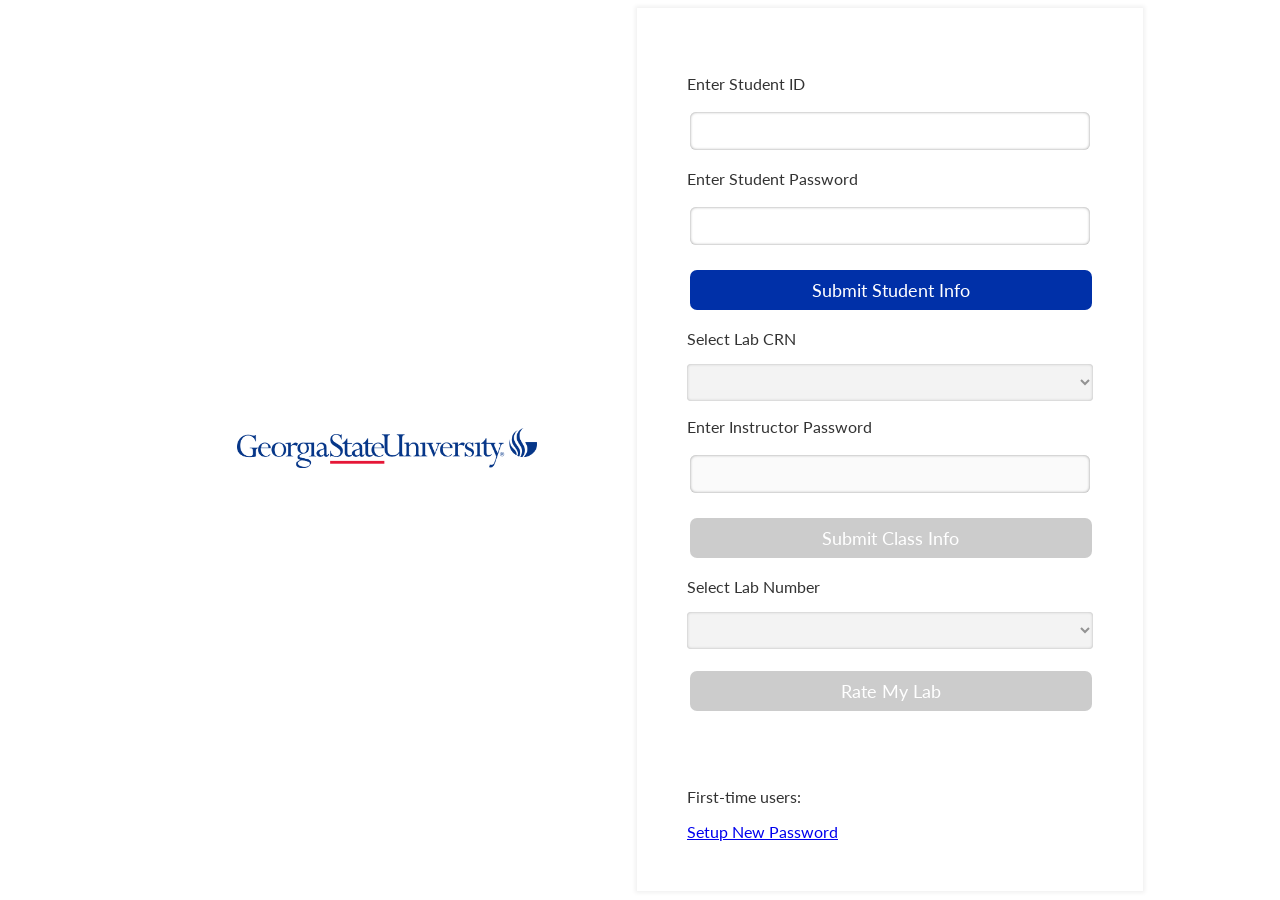
==== login.html @ b2efb33a "restructure folders, remove old tests" ====
<!DOCTYPE html>
<html lang="en">
<head>
    <meta charset="utf-8" />
    <title>Student Login</title>
    <link rel="stylesheet" type="text/css" href="login.css">
    <link href="https://fonts.googleapis.com/css2?family=Lato&display=swap" rel="stylesheet">
    <script src="login.js"></script>
</head>
<body>
    <div class="login">
        <div class="login_left">
            <img src="gsu-logo.png" />
        </div>
        <div class="login_right">
            <form id="input-form" action="login.php" method="POST">
                <p>Enter Student ID</p>
                <input type="text" size="35" maxlength="30" name="student_id" id="student_id" required/>
                <p>Enter Student Password</p>
                <input type="password" size="35" maxlength="30" name="student_password" id="student_password" required />
                <br><br>
                <input type="button" id="student-button" onclick="SubmitStudentData();" value="Submit Student Info" />
                <p>Select Lab CRN</p>
                <select name="crn_dropdown" id="crn_dropdown" disabled></select>
                <p>Enter Instructor Password</p>
                <input type="password" size="35" maxlength="30" name="teacher_password" id="teacher_password" disabled />
                <br><br>
                <input type="button" id="class-button" onclick="SubmitClassData();" value="Submit Class Info" disabled />
                <p>Select Lab Number</p>
                <select name="lab_dropdown" id="lab_dropdown" disabled></select>
                <br><br>
                <input type="submit" id="rate-button" value="Rate My Lab" disabled />
            </form>
            <br><br><br>
            <p>First-time users:</p>
            <a href="new-login.html">Setup New Password</a>
        </div>
    </div>
</body>
</html>
---- login.css ----
.login {
    display: flex;
    justify-content: center;
    align-items: center;
    flex-wrap: wrap;
    height: 97vh;
    font-family: 'Lato', sans-serif;
    font-size: 16px;
    color: #333333;
}

.login_left {
    padding: 100px;
}

.login_left img {
    width: 300px;
}

.login_right {
    box-shadow: 0px 0px 4px 2px #f1f1f1;
    padding: 50px;
}

.login_right h1 {
    text-align: center;
    font-weight: 700;
    font-size: 36px;
    color: #555555;
    margin-bottom: 50px;
}

.login_right input {
    width: 380px;
    height: 36px;
    border: none;
    border-radius: 6px;
    box-shadow: inset 0px 0px 3px #939393;
    margin: 3px;
    padding: 1px 10px;
    font-family: 'Lato', sans-serif;
    font-size: 16px;
    color: #666666;
}

input:focus{
    box-shadow: inset 0px 0px 5px #52a2fb;
}

input[type=button],input[type=submit] {
    width: 99%;
    height: 40px;
    background-color: #0030a8;
    border-radius: 7px;
    color: white;
    box-shadow: none;
    font-family: 'Lato', sans-serif;
    font-size: 18px;
}

input[type=button]:hover,input[type=submit]:hover {
    background-color: #306ea8;
}

input[type=button]:disabled,input[type=submit]:disabled{
    background: #cccccc;
}

select {
    width: 100%;
    height: 37px;
    border: none;
    border-radius: 4px;
    box-shadow: inset 0px 0px 3px #939393;
    padding: 1px 10px;
    font-family: 'Lato', sans-serif;
    font-size: 16px;
    color: #666666;
}
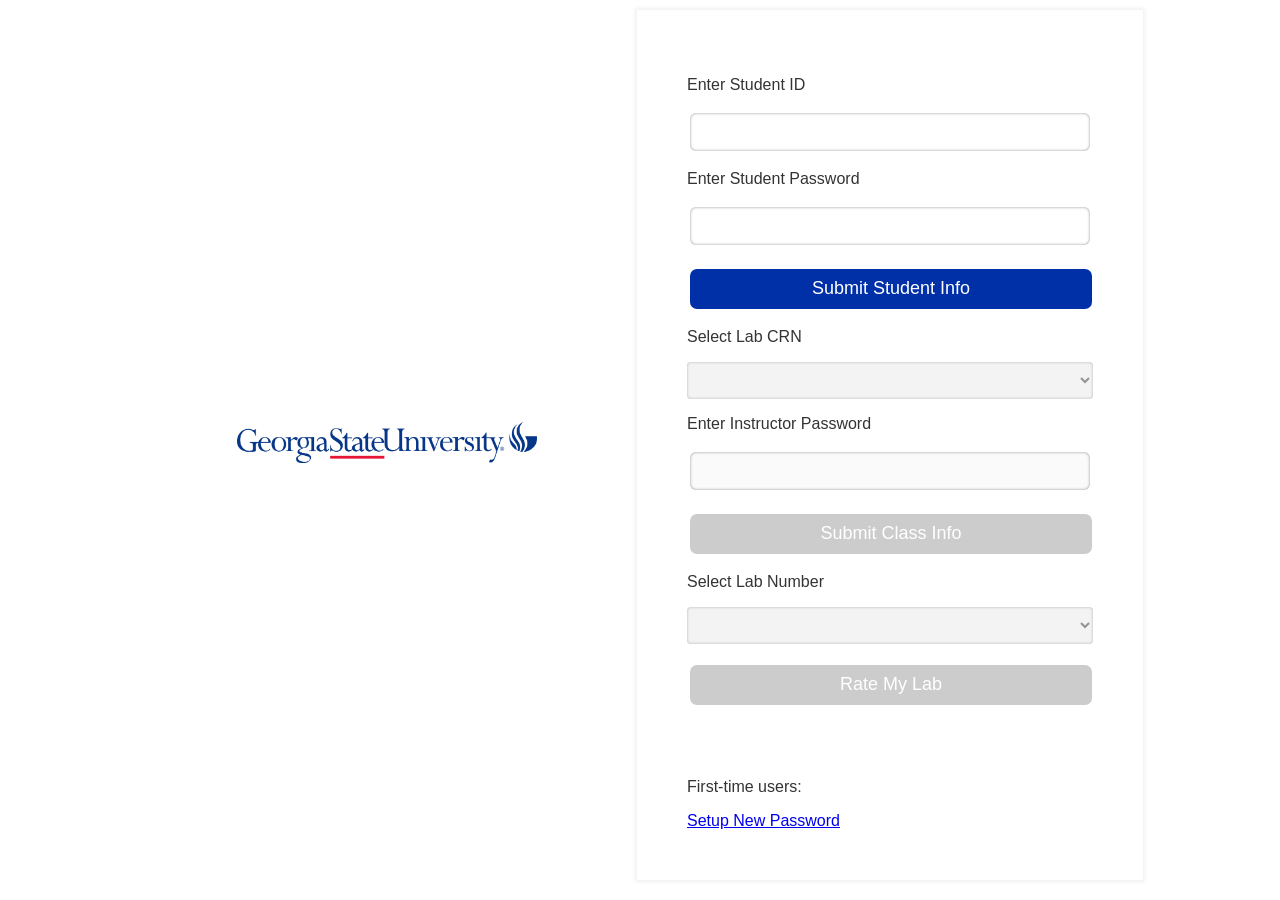
==== commit 5f59145f: "fixed login javascript errors in chrome" ====
--- a/login.html
+++ b/login.html
@@ -1,31 +1,34 @@
 <!DOCTYPE html>
 <html lang="en">
 <head>
-    <meta charset="utf-8" />
+    <meta charset="utf-8" 
+        http-equiv="Content-Security-Policy" 
+        content="style-src 'self' https://fonts.googleapis.com; font-src 'self' https://fonts.gstatic.com"/>
     <title>Student Login</title>
-    <link rel="stylesheet" type="text/css" href="login.css">
+    <link rel="icon" type="image/png" href="img/favicon.png">
+    <link rel="stylesheet" type="text/css" href="login-style.css">
     <link href="https://fonts.googleapis.com/css2?family=Lato&display=swap" rel="stylesheet">
-    <script src="login.js"></script>
+    <script src="login-script.js"></script>
 </head>
 <body>
     <div class="login">
         <div class="login_left">
-            <img src="gsu-logo.png" />
+            <img src="img/gsu-logo.png" />
         </div>
         <div class="login_right">
-            <form id="input-form" action="login.php" method="POST">
+            <form id="input-form" action="login-to-grid.php" method="POST">
                 <p>Enter Student ID</p>
                 <input type="text" size="35" maxlength="30" name="student_id" id="student_id" required/>
                 <p>Enter Student Password</p>
                 <input type="password" size="35" maxlength="30" name="student_password" id="student_password" required />
                 <br><br>
-                <input type="button" id="student-button" onclick="SubmitStudentData();" value="Submit Student Info" />
+                <input type="button" id="student-button" value="Submit Student Info" />
                 <p>Select Lab CRN</p>
                 <select name="crn_dropdown" id="crn_dropdown" disabled></select>
                 <p>Enter Instructor Password</p>
                 <input type="password" size="35" maxlength="30" name="teacher_password" id="teacher_password" disabled />
                 <br><br>
-                <input type="button" id="class-button" onclick="SubmitClassData();" value="Submit Class Info" disabled />
+                <input type="button" id="class-button" value="Submit Class Info" disabled />
                 <p>Select Lab Number</p>
                 <select name="lab_dropdown" id="lab_dropdown" disabled></select>
                 <br><br>
--- a/login-style.css
+++ b/login-style.css
@@ -0,0 +1,79 @@
+.login {
+    display: flex;
+    justify-content: center;
+    align-items: center;
+    flex-wrap: wrap;
+    height: 97vh;
+    font-family: 'Lato', sans-serif;
+    font-size: 16px;
+    color: #333333;
+}
+
+.login_left {
+    padding: 100px;
+}
+
+.login_left img {
+    width: 300px;
+}
+
+.login_right {
+    box-shadow: 0px 0px 4px 2px #f1f1f1;
+    padding: 50px;
+}
+
+.login_right h1 {
+    text-align: center;
+    font-weight: 700;
+    font-size: 36px;
+    color: #555555;
+    margin-bottom: 50px;
+}
+
+.login_right input {
+    width: 380px;
+    height: 36px;
+    border: none;
+    border-radius: 6px;
+    box-shadow: inset 0px 0px 3px #939393;
+    margin: 3px;
+    padding: 1px 10px;
+    font-family: 'Lato', sans-serif;
+    font-size: 16px;
+    color: #666666;
+}
+
+input:focus{
+    box-shadow: inset 0px 0px 5px #52a2fb;
+}
+
+input[type=button],input[type=submit] {
+    width: 99%;
+    height: 40px;
+    background-color: #0030a8;
+    border-radius: 7px;
+    color: white;
+    box-shadow: none;
+    font-family: 'Lato', sans-serif;
+    font-size: 18px;
+}
+
+input[type=button]:hover,input[type=submit]:hover {
+    background-color: #306ea8;
+}
+
+input[type=button]:disabled,input[type=submit]:disabled{
+    background: #cccccc;
+}
+
+select {
+    width: 100%;
+    height: 37px;
+    border: none;
+    border-radius: 4px;
+    box-shadow: inset 0px 0px 3px #939393;
+    padding: 1px 10px;
+    font-family: 'Lato', sans-serif;
+    font-size: 16px;
+    color: #666666;
+}
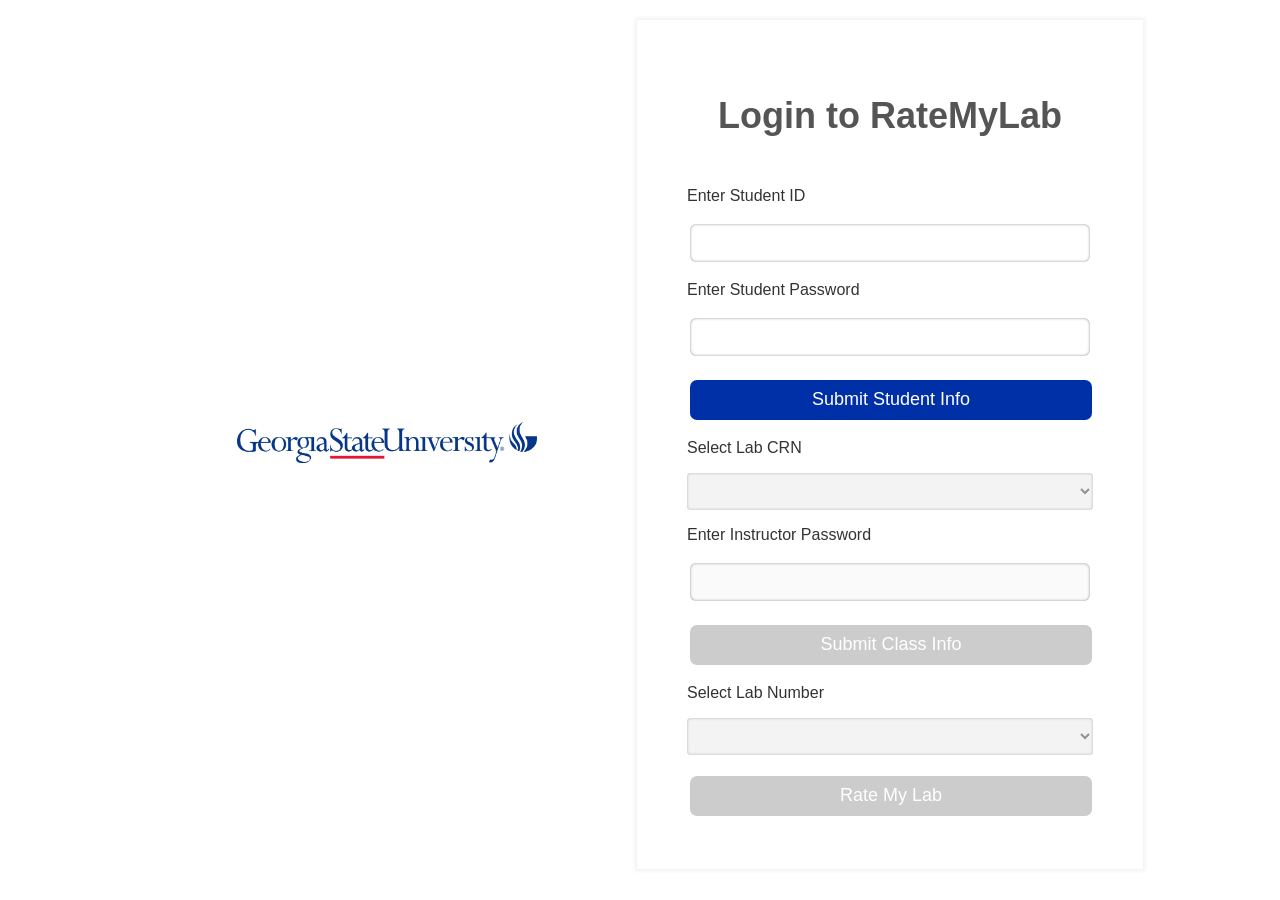
==== commit d27d38ef: "added automatic change password on first login" ====
--- a/login.html
+++ b/login.html
@@ -1,13 +1,10 @@
 <!DOCTYPE html>
 <html lang="en">
 <head>
-    <meta charset="utf-8" 
-        http-equiv="Content-Security-Policy" 
-        content="style-src 'self' https://fonts.googleapis.com; font-src 'self' https://fonts.gstatic.com"/>
+    <meta charset="utf-8"/>
     <title>Student Login</title>
     <link rel="icon" type="image/png" href="img/favicon.png">
     <link rel="stylesheet" type="text/css" href="login-style.css">
-    <link href="https://fonts.googleapis.com/css2?family=Lato&display=swap" rel="stylesheet">
     <script src="login-script.js"></script>
 </head>
 <body>
@@ -16,6 +13,7 @@
             <img src="img/gsu-logo.png" />
         </div>
         <div class="login_right">
+            <h1>Login to RateMyLab</h1>
             <form id="input-form" action="login-to-grid.php" method="POST">
                 <p>Enter Student ID</p>
                 <input type="text" size="35" maxlength="30" name="student_id" id="student_id" required/>
@@ -34,9 +32,6 @@
                 <br><br>
                 <input type="submit" id="rate-button" value="Rate My Lab" disabled />
             </form>
-            <br><br><br>
-            <p>First-time users:</p>
-            <a href="new-login.html">Setup New Password</a>
         </div>
     </div>
 </body>
--- a/login-style.css
+++ b/login-style.css
@@ -4,7 +4,7 @@
     align-items: center;
     flex-wrap: wrap;
     height: 97vh;
-    font-family: 'Lato', sans-serif;
+    font-family: sans-serif;
     font-size: 16px;
     color: #333333;
 }
@@ -38,7 +38,7 @@
     box-shadow: inset 0px 0px 3px #939393;
     margin: 3px;
     padding: 1px 10px;
-    font-family: 'Lato', sans-serif;
+    font-family: sans-serif;
     font-size: 16px;
     color: #666666;
 }
@@ -54,7 +54,7 @@
     border-radius: 7px;
     color: white;
     box-shadow: none;
-    font-family: 'Lato', sans-serif;
+    font-family: sans-serif;
     font-size: 18px;
 }
 
@@ -73,7 +73,7 @@
     border-radius: 4px;
     box-shadow: inset 0px 0px 3px #939393;
     padding: 1px 10px;
-    font-family: 'Lato', sans-serif;
+    font-family: sans-serif;
     font-size: 16px;
     color: #666666;
 }
